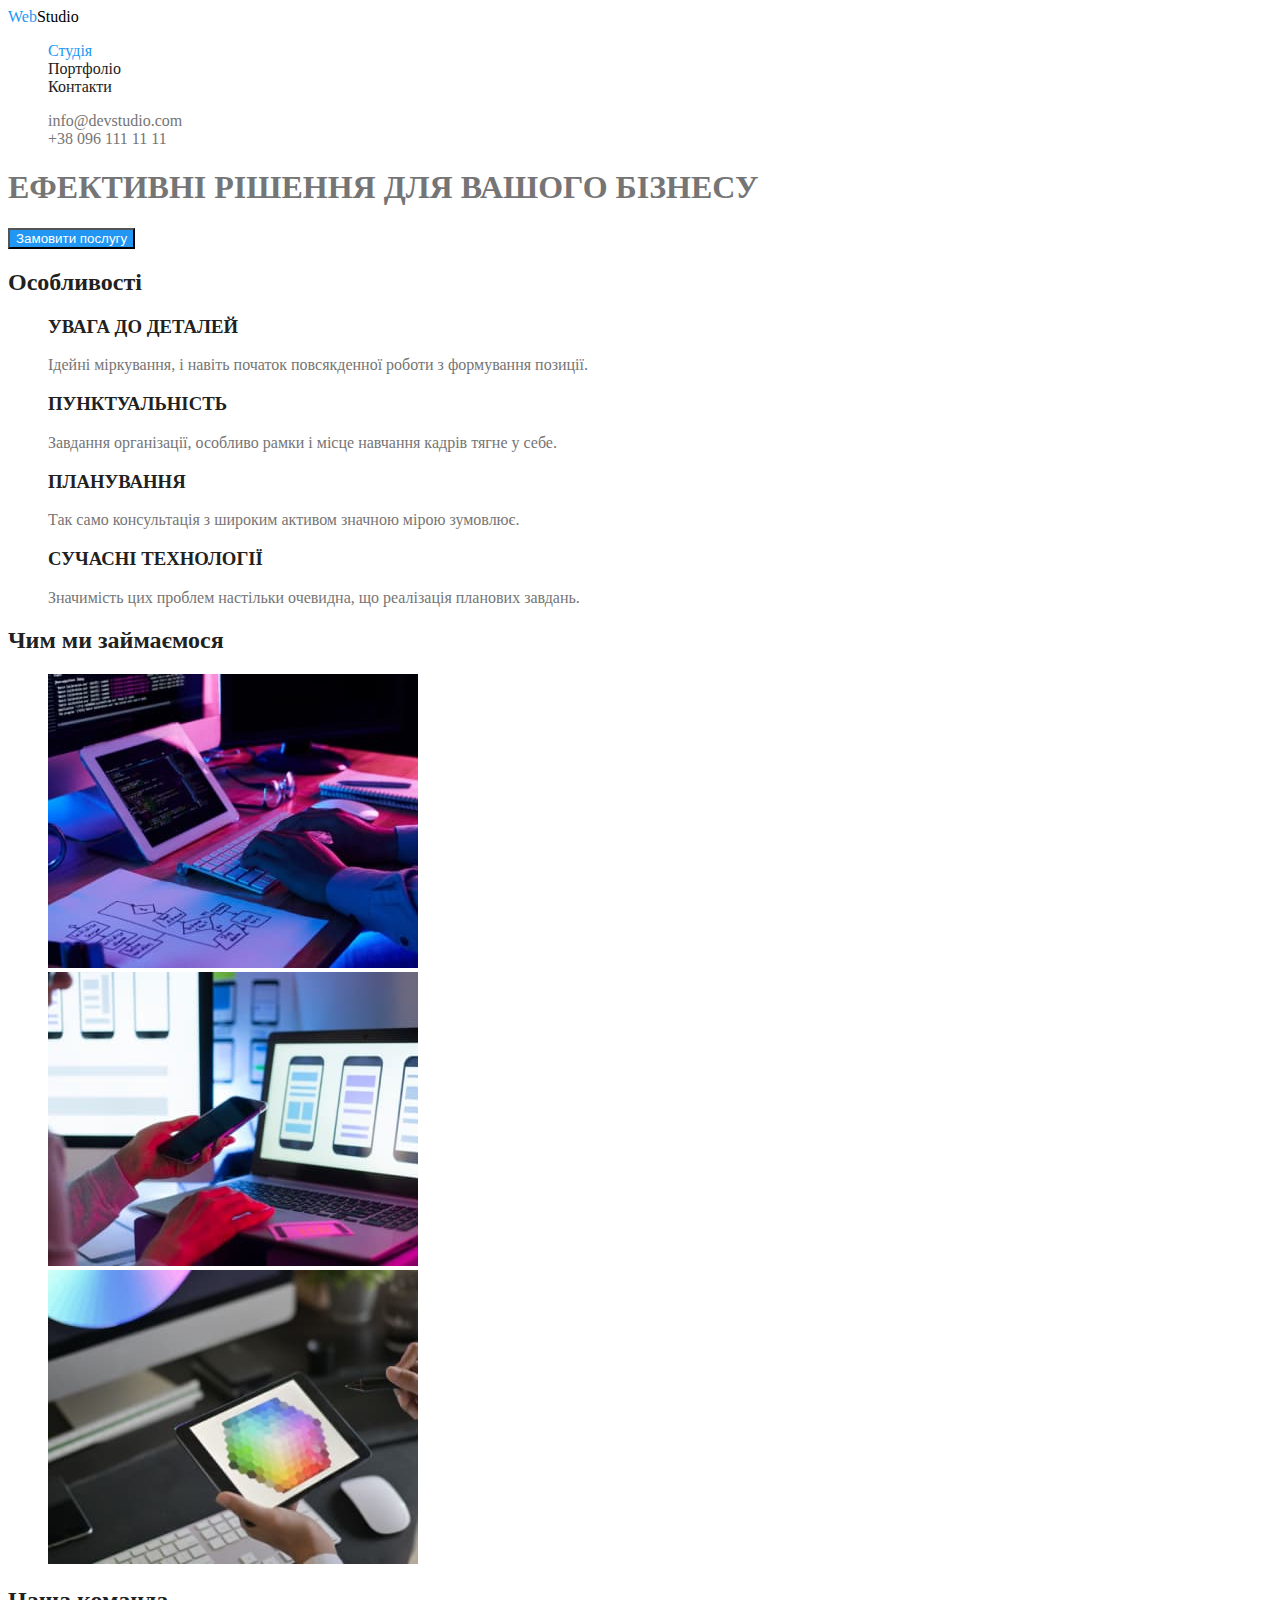
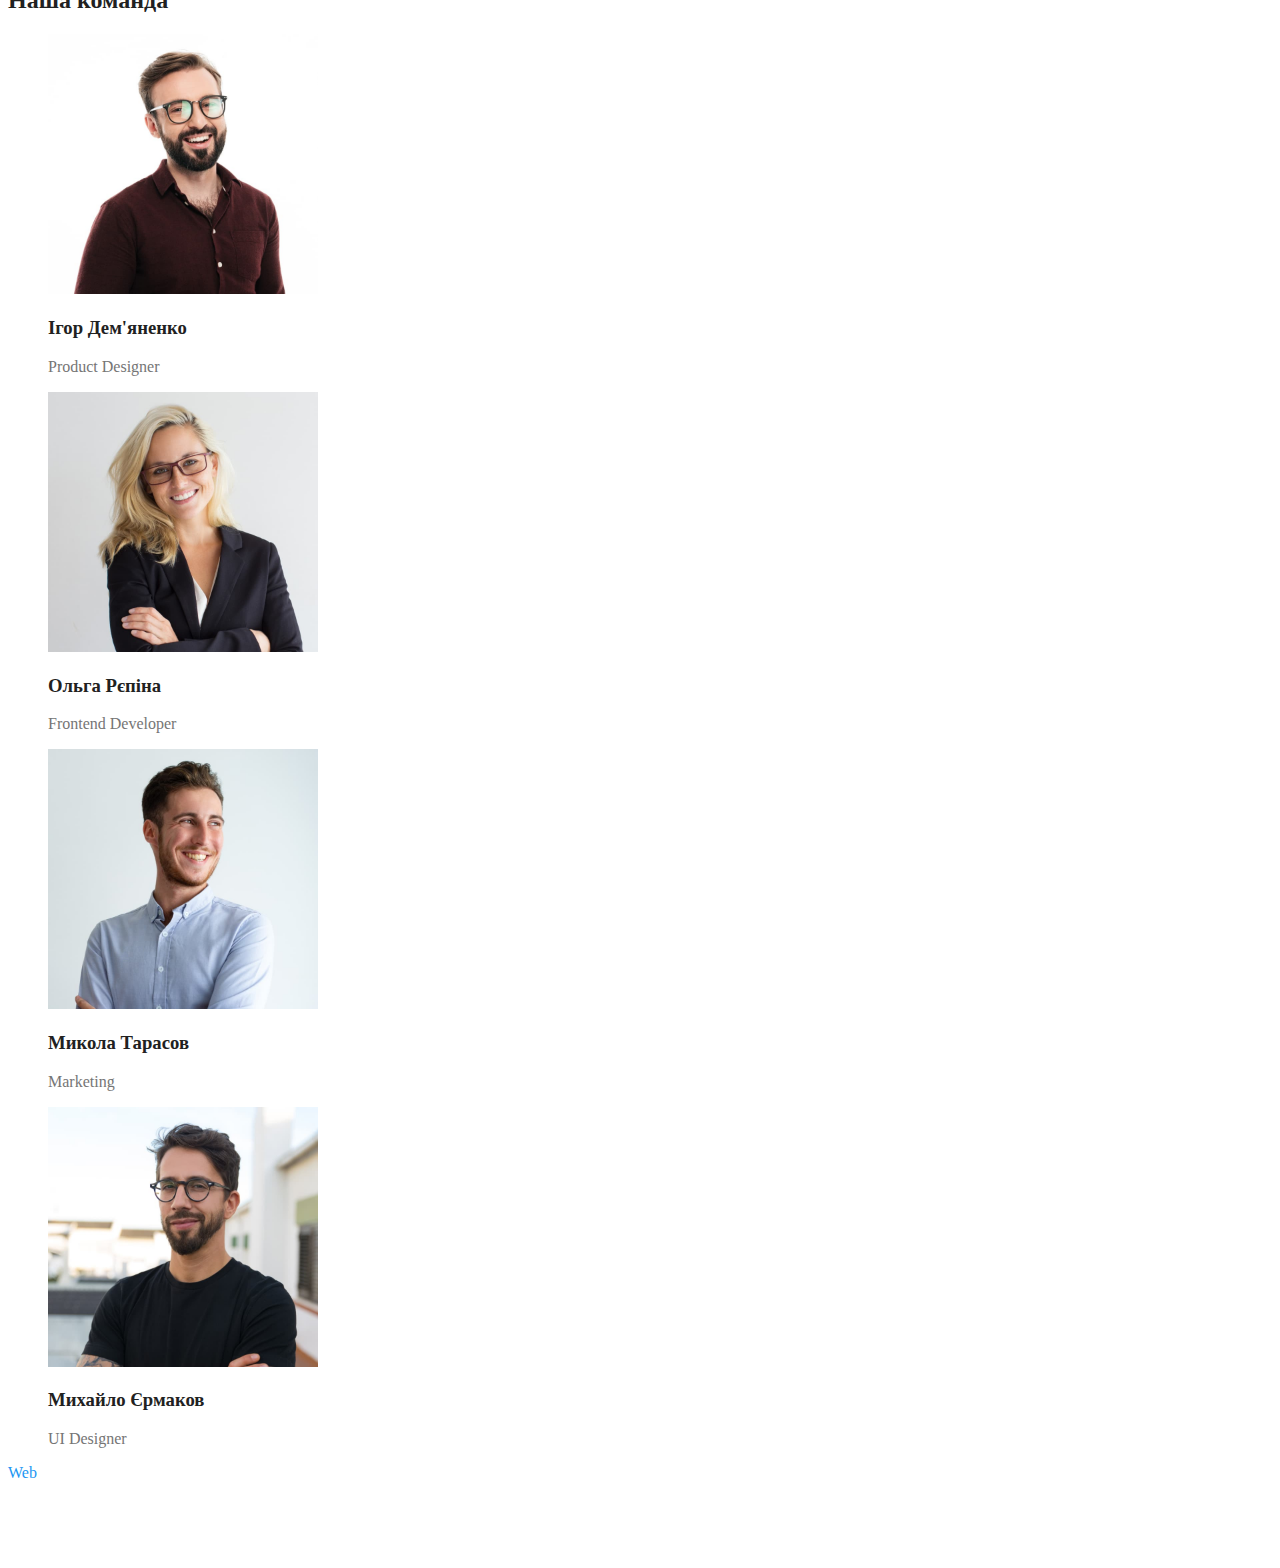
==== index.html @ 447ff642 "Add color" ====
<!DOCTYPE html>
<html lang="uk">
<head>
   <meta charset="UTF-8">
   <meta http-equiv="X-UA-Compatible" content="IE=edge">
   <meta name="viewport" content="width=device-width, initial-scale=1.0">
   <title>Document</title>
   <link rel="stylesheet" href="./css/styles.css">
</head>
<body class="page">
   <header>
      <a href="" class="link" lang="en"><span class="logo">Web</span>Studio</a>
      <nav>      
      <ul class="nav-style list">
      <li><a class="link current" href="./index.html">Студія</a></li>
      <li><a class="link" href="./portfolio.html">Портфоліо</a></li>
      <li><a class="link" href="">Контакти</a></li>
      </ul>
      </nav>
      <ul class="contacts">
   <li><a class="link" href="mailto:info@devstudio.com">info@devstudio.com</a></li>
   <li><a class="link" href="tel:+380961111111">+38 096 111 11 11</a></li>
      </ul>      
   </header>
   <main>
   <section class="hero">
      <h1 class="hero-title">ЕФЕКТИВНІ РІШЕННЯ ДЛЯ ВАШОГО БІЗНЕСУ</h1>
      <button type="button" class="button">Замовити послугу</button>
   </section>
   <section class="section">
      <h2 class="section-title">Особливості</h2>
      <ul class="feature-list">
         <li>
            <h3 class="title">УВАГА ДО ДЕТАЛЕЙ</h3>
            <p>Ідейні міркування, і навіть початок повсякденної роботи з формування позиції.</p>
         </li>
         <li>
            <h3 class="title">ПУНКТУАЛЬНІСТЬ</h3>
            <p>Завдання організації, особливо рамки і місце навчання кадрів тягне у себе.</p>
         </li>
         <li>
            <h3 class="title">ПЛАНУВАННЯ</h3>
            <p>Так само консультація з широким активом значною мірою зумовлює.</p>
         </li>
         <li>
            <h3 class="title">СУЧАСНІ ТЕХНОЛОГІЇ</h3>
            <p>Значимість цих проблем настільки очевидна, що реалізація планових завдань.</p>
         </li>
      </ul>
   </section>
   <section class="section">
      <h2 class="section-title">Чим ми займаємося</h2>
      <ul>
         <li>
            <img src="./images/image_1.jpg" alt="програміст працює на своєму робочому місці" width="370">
         </li>
         <li>
            <img src="./images/image_2.jpg" alt="дизайнери розробляють мобільні додатки" width="370">
         </li>
         <li>
            <img src="./images/image_3.jpg" alt="веб-дизайнер працює з графічним планшетом" width="370">
         </li>
      </ul>
   </section>
   <section class="section">
      <h2 class="section-title">Наша команда</h2>
      <ul class="team">
         <li>
            <img src="./images/image_4.jpg" alt="фото продакт дизайнера" width="270">
            <h3 class="team-title">Ігор Дем'яненко</h3>
            <p lang="en">Product Designer</p>
         </li>
         <li>
            <img src="./images/image_5.jpg" alt="фото фронтенд розробника" width="270">
            <h3 class="team-title">Ольга Рєпіна</h3>
            <p lang="en">Frontend Developer</p>
         </li>
         <li>
            <img src="./images/image_6.jpg" alt="фото маркетолога" width="270">
            <h3 class="team-title">Микола Тарасов</h3>
            <p lang="en">Marketing</p>
         </li>
         <li>
            <img src="./images/image_7.jpg" alt="фото дизайнера інтерфейсу користувача" width="270">
            <h3 class="team-title">Михайло Єрмаков</h3>
            <p lang="en">UI Designer</p>
         </li>
      </ul>
   </section>
   </main>
   <footer>
      <a href="" class="link" lang="en"><span class="logo">Web</span>Studio</a>
      <address>      
      <ul class="address">
      <li><a class="text-link" href="https://www.google.com.ua/maps/place/%D0%B1%D1%83%D0%BB.+%D0%9B%D0%B5%D1%81%D0%B8+%D0%A3%D0%BA%D1%80%D0%B0%D0%B8%D0%BD%D0%BA%D0%B8,+26,+%D0%9A%D0%B8%D0%B5%D0%B2,+02000/@50.426584,30.5339011,17z/data=!3m1!4b1!4m5!3m4!1s0x40d4cf0e033ecbe9:0x57a4dffefec77da0!8m2!3d50.4265807!4d30.5383859?hl=ru" target="_blank"  rel="noopener noreferrer">м. Київ, пр-т Лесі Українки, 26</a></li>      
      <li><a class="link" href="mailto:info@devstudio.com">info@devstudio.com</a></li>
      <li><a class="link" href="tel:+380961111111">+38 096 111 11 11</a></li>
      </ul>
      </address>
   </footer>
</body>
</html>
---- css/styles.css ----
:root {
   --primary-text-color: #757575;
   --title-text-color: #212121;
   --accent-color: #2196F3;
   --primary-bg-color: #FFFFFF;
   --header-logo-color: #000000;
   --address-link-color: rgba(255, 255, 255, 0.6);

}
.page {
   background-color: var(--primary-bg-color);
   color: var(--primary-text-color);
}
.link {
   text-decoration: none;
}
.link:hover, .link:focus {
   color: var(--accent-color);
}
ul {
   list-style: none;
}
/* Header */
.link .logo {
   color: var(--accent-color);
}
header > a {
   color: var(--header-logo-color);
}
.nav-style .link {
   color: var(--title-text-color);
}
.nav-style .link:hover,
.nav-style .link:focus {
   color: var(--accent-color);
}
.nav-style .link.current {
   color: var(--accent-color) ;
}
.contacts .link {
   color: var(--primary-text-color);
}
.contacts .link:hover,
.contacts .link:focus {
   color: var(--accent-color);
}
/* footer */
footer > a {
   color: var(--primary-bg-color);
}
.address .text-link {
   color: var(--primary-bg-color);
}
.address .text-link:hover, .address .text-link:focus {
   color: var(--accent-color);
}
.address .link {
   color: var(--address-link-color);
}
.address .link:hover, .address .link:focus {
   color: var(--accent-color);
}
/* hero */
.hero-title {
   color: ;
}
/* section */
.section-title {
   color: var(--title-text-color);
}
/* feature */
.feature-list .title {
   color: var(--title-text-color);
}
/* team */
.team-title {
   color: var(--title-text-color);
}
/* button */
.button {
   color: var(--primary-bg-color);
   background-color: var(--accent-color);
}

/* Webstudio header #000000 + #2196F3 */
/* header ссылки #212121 */
/* телефон header #757575 */
/* ссылки при ховере в header #2196F3 */
/* H1 #FFFFFF */
/* кнопка #FFFFFF */
/* H2 и H3 #212121 */
/* цвет p #757575 */
/* имена в карточках #212121 */
/* должности в карточках #757575 */
/* WebStudio футер #2196F3 + #FFFFFF */
/* адресс футер #FFFFFF
почта и тел футер rgba(255, 255, 255, 0.6) */
/* основной цвет #212121 вторичный #757575 */
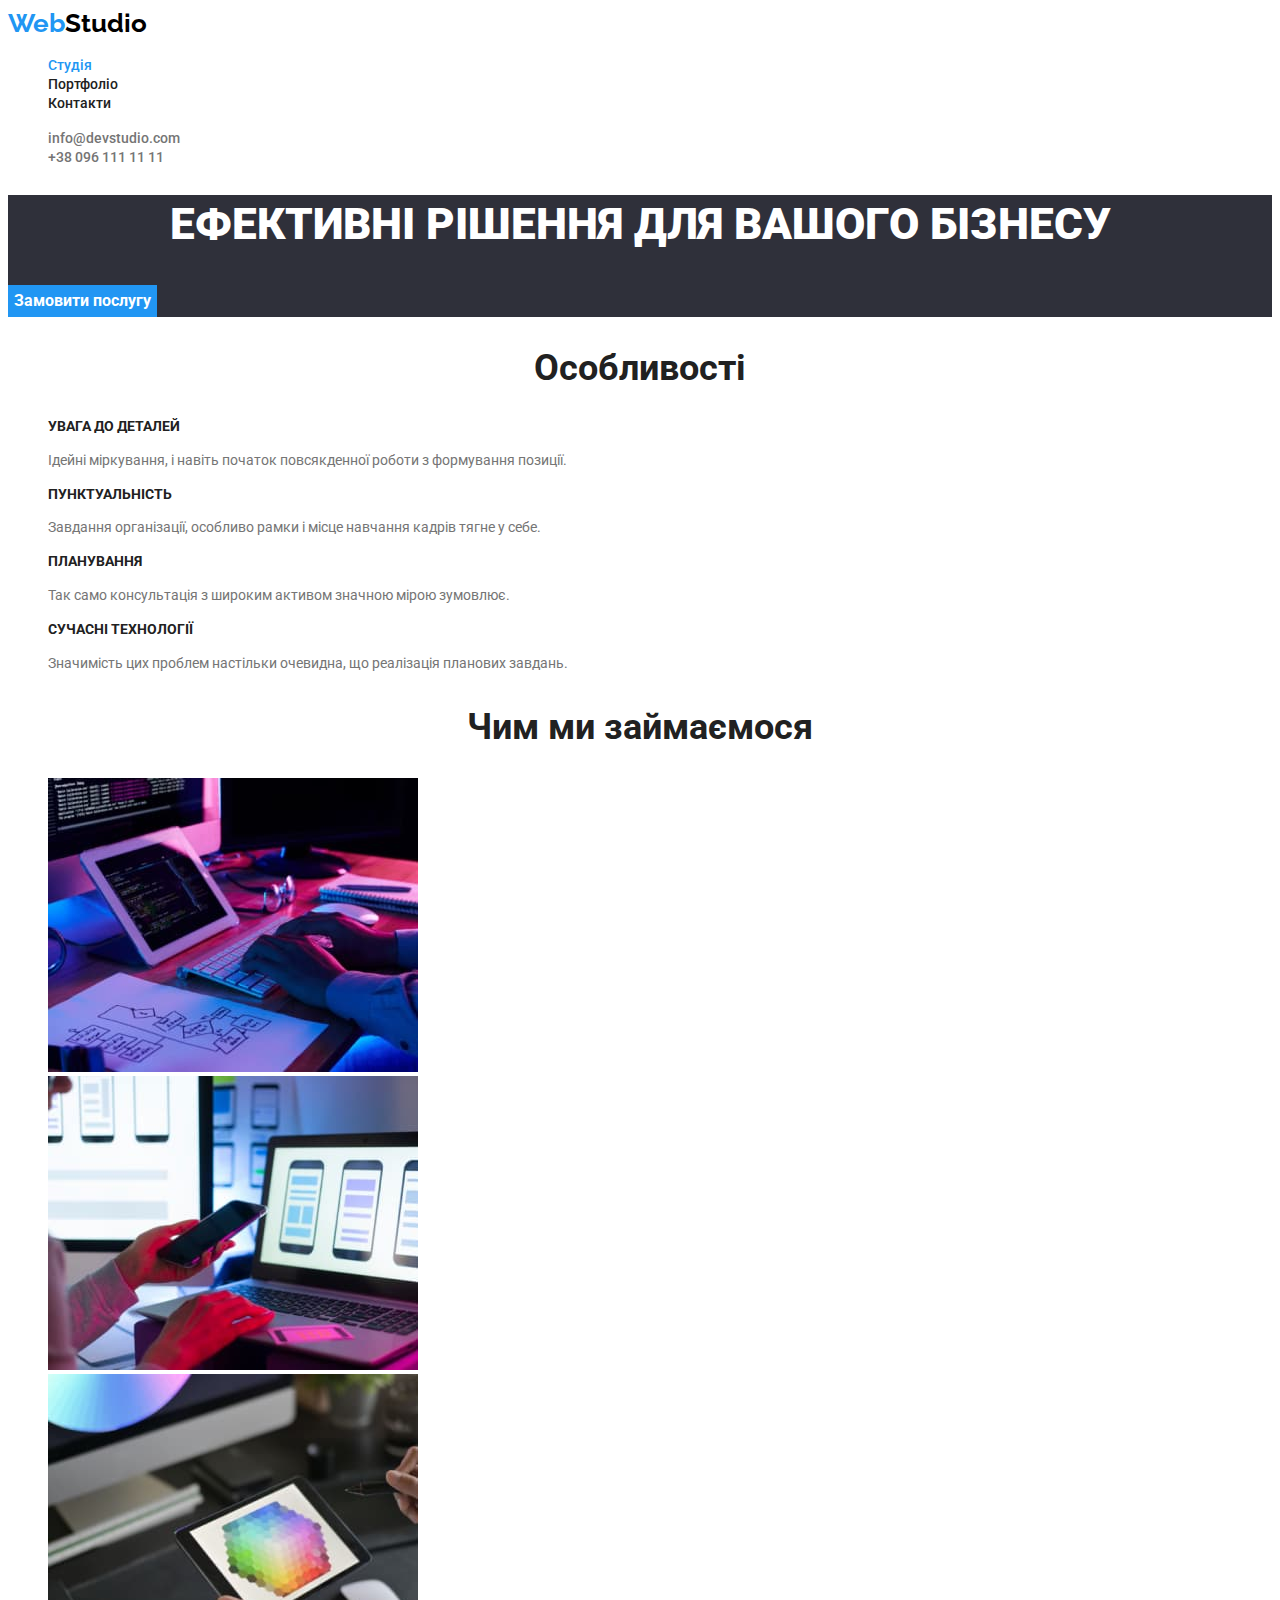
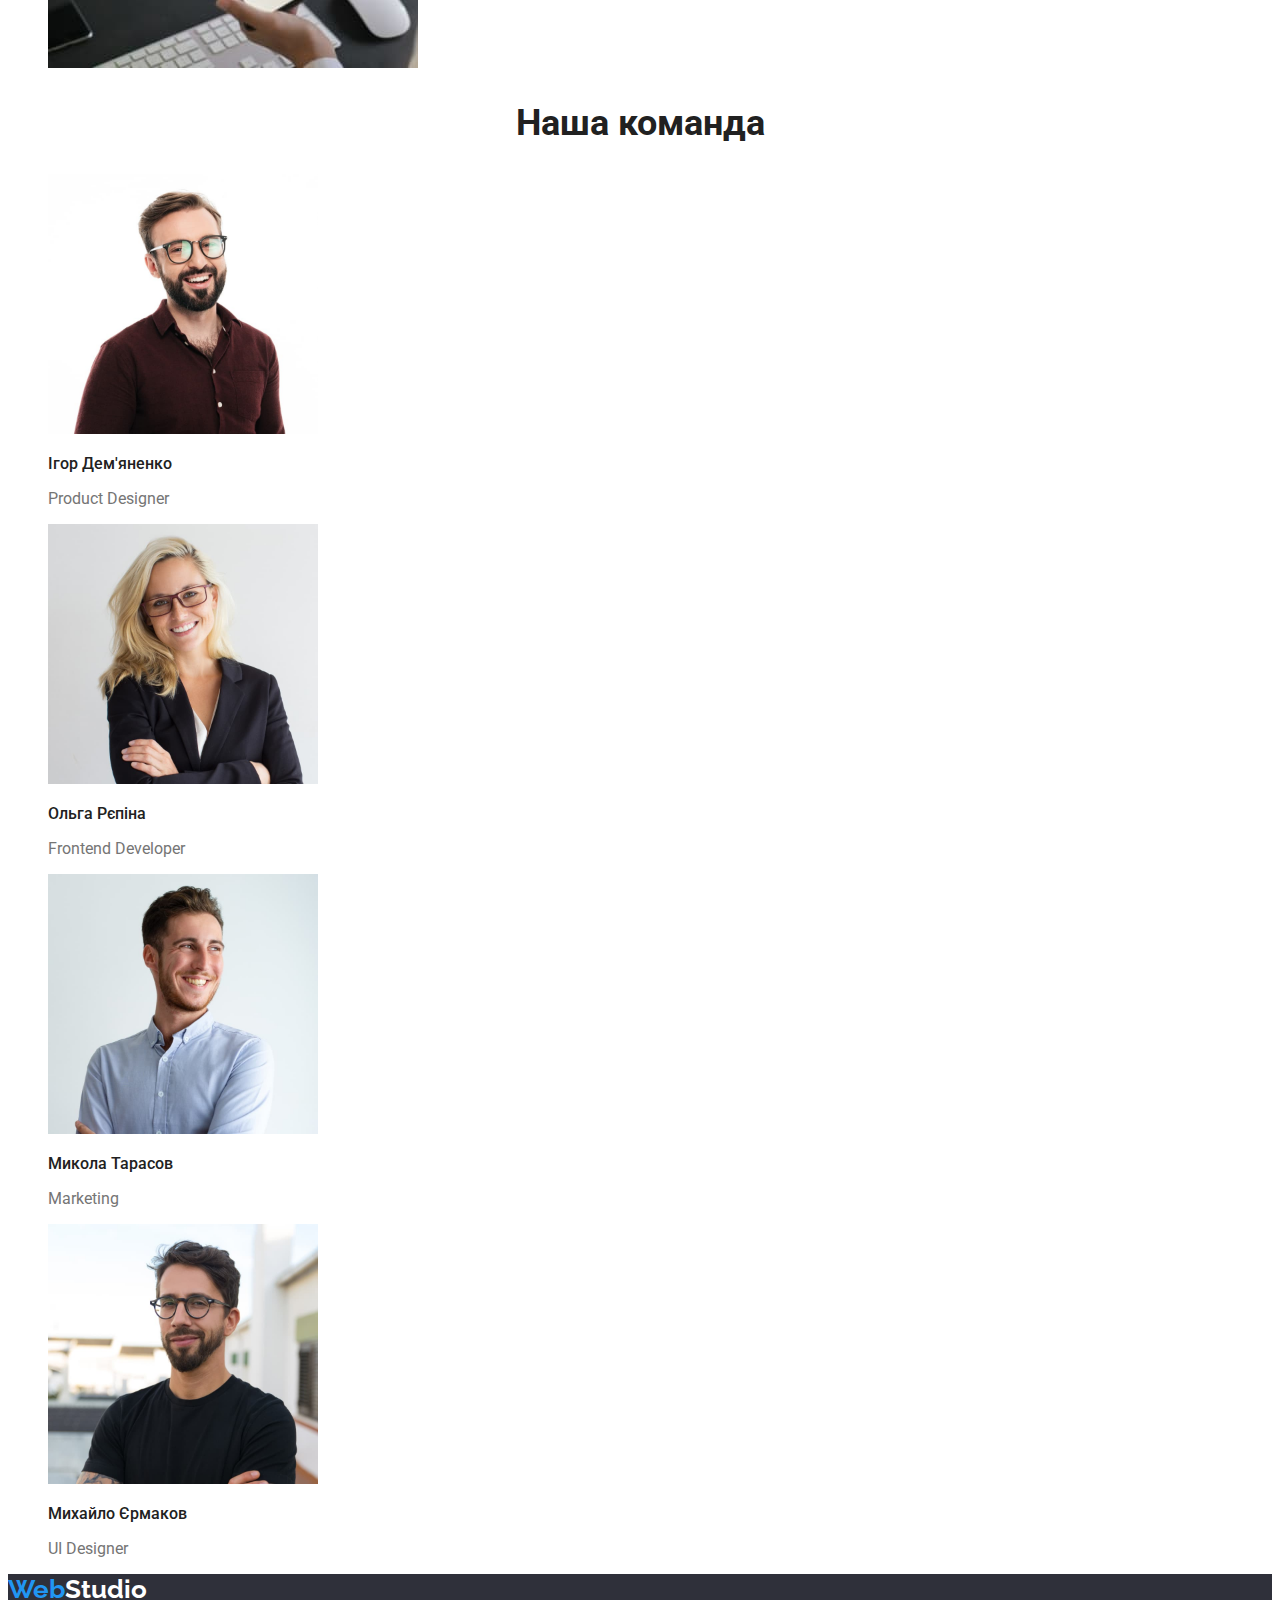
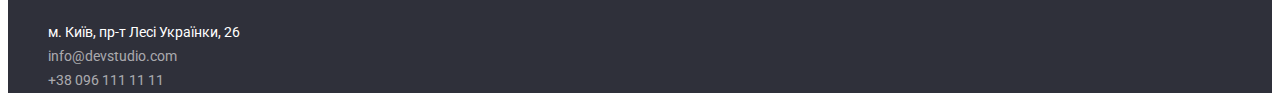
==== commit 7949eab2: "Add fonts" ====
--- a/index.html
+++ b/index.html
@@ -5,11 +5,18 @@
    <meta http-equiv="X-UA-Compatible" content="IE=edge">
    <meta name="viewport" content="width=device-width, initial-scale=1.0">
    <title>Document</title>
+   <link rel="preconnect" href="https://fonts.googleapis.com">
+   <link rel="preconnect" href="https://fonts.gstatic.com" crossorigin>
+   <link rel="preconnect" href="https://fonts.googleapis.com">
+   <link rel="preconnect" href="https://fonts.gstatic.com" crossorigin>
+   <link
+      href="https://fonts.googleapis.com/css2?family=Oleo+Script&family=Raleway:wght@700&family=Roboto:wght@400;500;700;900&display=swap"
+      rel="stylesheet">
    <link rel="stylesheet" href="./css/styles.css">
 </head>
-<body class="page">
+<body>
    <header>
-      <a href="" class="link" lang="en"><span class="logo">Web</span>Studio</a>
+      <a href="" class="link" lang="en"><span class="logo">Web</span><span class="logo-end">Studio</span></a>
       <nav>      
       <ul class="nav-style list">
       <li><a class="link current" href="./index.html">Студія</a></li>
@@ -32,19 +39,19 @@
       <ul class="feature-list">
          <li>
             <h3 class="title">УВАГА ДО ДЕТАЛЕЙ</h3>
-            <p>Ідейні міркування, і навіть початок повсякденної роботи з формування позиції.</p>
+            <p class="text">Ідейні міркування, і навіть початок повсякденної роботи з формування позиції.</p>
          </li>
          <li>
             <h3 class="title">ПУНКТУАЛЬНІСТЬ</h3>
-            <p>Завдання організації, особливо рамки і місце навчання кадрів тягне у себе.</p>
+            <p class="text">Завдання організації, особливо рамки і місце навчання кадрів тягне у себе.</p>
          </li>
          <li>
             <h3 class="title">ПЛАНУВАННЯ</h3>
-            <p>Так само консультація з широким активом значною мірою зумовлює.</p>
+            <p class="text">Так само консультація з широким активом значною мірою зумовлює.</p>
          </li>
          <li>
             <h3 class="title">СУЧАСНІ ТЕХНОЛОГІЇ</h3>
-            <p>Значимість цих проблем настільки очевидна, що реалізація планових завдань.</p>
+            <p class="text">Значимість цих проблем настільки очевидна, що реалізація планових завдань.</p>
          </li>
       </ul>
    </section>
@@ -68,7 +75,7 @@
          <li>
             <img src="./images/image_4.jpg" alt="фото продакт дизайнера" width="270">
             <h3 class="team-title">Ігор Дем'яненко</h3>
-            <p lang="en">Product Designer</p>
+            <p class="team-text" lang="en">Product Designer</p>
          </li>
          <li>
             <img src="./images/image_5.jpg" alt="фото фронтенд розробника" width="270">
@@ -88,8 +95,8 @@
       </ul>
    </section>
    </main>
-   <footer>
-      <a href="" class="link" lang="en"><span class="logo">Web</span>Studio</a>
+   <footer class="footer">
+      <a href="" class="link" lang="en"><span class="logo">Web</span><span class="logo-end">Studio</span></a>
       <address>      
       <ul class="address">
       <li><a class="text-link" href="https://www.google.com.ua/maps/place/%D0%B1%D1%83%D0%BB.+%D0%9B%D0%B5%D1%81%D0%B8+%D0%A3%D0%BA%D1%80%D0%B0%D0%B8%D0%BD%D0%BA%D0%B8,+26,+%D0%9A%D0%B8%D0%B5%D0%B2,+02000/@50.426584,30.5339011,17z/data=!3m1!4b1!4m5!3m4!1s0x40d4cf0e033ecbe9:0x57a4dffefec77da0!8m2!3d50.4265807!4d30.5383859?hl=ru" target="_blank"  rel="noopener noreferrer">м. Київ, пр-т Лесі Українки, 26</a></li>      
--- a/css/styles.css
+++ b/css/styles.css
@@ -5,11 +5,13 @@
    --primary-bg-color: #FFFFFF;
    --header-logo-color: #000000;
    --address-link-color: rgba(255, 255, 255, 0.6);
+   --hero-footer-bg-color: #2F303A;
+}
 
-}
-.page {
+body {
    background-color: var(--primary-bg-color);
    color: var(--primary-text-color);
+   font-family: Roboto, sans-serif;
 }
 .link {
    text-decoration: none;
@@ -21,6 +23,18 @@
    list-style: none;
 }
 /* Header */
+.logo {
+   font-family: Raleway, sans-serif;
+   font-weight: 700;
+   font-size: 26px;
+   line-height: 1.19;
+}
+.logo-end {
+   font-family: Raleway, sans-serif;
+   font-weight: 700;
+   font-size: 26px;
+   line-height: 1.19;
+}
 .link .logo {
    color: var(--accent-color);
 }
@@ -29,6 +43,9 @@
 }
 .nav-style .link {
    color: var(--title-text-color);
+   font-weight: 500;
+   font-size: 14px;
+   line-height: 1.14;
 }
 .nav-style .link:hover,
 .nav-style .link:focus {
@@ -39,60 +56,143 @@
 }
 .contacts .link {
    color: var(--primary-text-color);
+   font-weight: 500;
+   font-size: 14px;
+   line-height: 1.14;
 }
 .contacts .link:hover,
 .contacts .link:focus {
    color: var(--accent-color);
 }
-/* footer */
-footer > a {
-   color: var(--primary-bg-color);
+
+/* hero */
+.hero {
+   background-color: var(--hero-footer-bg-color);
 }
-.address .text-link {
-   color: var(--primary-bg-color);
-}
-.address .text-link:hover, .address .text-link:focus {
-   color: var(--accent-color);
-}
-.address .link {
-   color: var(--address-link-color);
-}
-.address .link:hover, .address .link:focus {
-   color: var(--accent-color);
-}
-/* hero */
 .hero-title {
-   color: ;
+   color: var(--primary-bg-color) ;
+   font-style: normal;
+   font-weight: 900;
+   font-size: 44px;
+   line-height: 1.36;
+   text-align: center;
+   text-transform: uppercase;
 }
 /* section */
 .section-title {
    color: var(--title-text-color);
+   font-weight: 700;
+   font-size: 36px;
+   line-height: 1.17;
+   text-align: center;
 }
 /* feature */
 .feature-list .title {
    color: var(--title-text-color);
+   font-weight: 700;
+   font-size: 14px;
+   line-height: 1.14;
+   text-transform: uppercase;
 }
+.feature-list .text {
+   font-weight: 400;
+   font-size: 14px;
+   line-height: 1.71;
+}
+
 /* team */
 .team-title {
    color: var(--title-text-color);
+   font-weight: 500;
+   font-size: 16px;
+   line-height: 1.19;
 }
+.team-text {
+   font-weight: 400;
+   font-size: 16px;
+   line-height: 1.19;
+}
+
 /* button */
 .button {
    color: var(--primary-bg-color);
    background-color: var(--accent-color);
+   border: none;
+   cursor: pointer;
+   font-family: 'Roboto';
+   font-weight: 700;
+   font-size: 16px;
+   line-height: 1.88;
+   text-align: center;        
 }
 
-/* Webstudio header #000000 + #2196F3 */
-/* header ссылки #212121 */
-/* телефон header #757575 */
-/* ссылки при ховере в header #2196F3 */
-/* H1 #FFFFFF */
-/* кнопка #FFFFFF */
-/* H2 и H3 #212121 */
-/* цвет p #757575 */
-/* имена в карточках #212121 */
-/* должности в карточках #757575 */
-/* WebStudio футер #2196F3 + #FFFFFF */
-/* адресс футер #FFFFFF
-почта и тел футер rgba(255, 255, 255, 0.6) */
-/* основной цвет #212121 вторичный #757575 */+.button:hover, .button:focus {
+   color: var(--accent-color);
+}
+
+.button-secondary {
+   text-decoration: none;
+   color: var(--title-text-color);
+   background-color: var(--primary-bg-color);
+   border: none;
+   cursor: pointer;
+   font-family: 'Roboto';
+   font-style: normal;
+   font-weight: 500;
+   font-size: 16px;
+   line-height: 1.63;
+}
+
+.button-secondary:hover, .button-secondary:focus {
+   color: var(--primary-bg-color);
+   background-color: var(--accent-color);
+}
+
+/* footer */
+.footer {
+   background-color: var(--hero-footer-bg-color);
+}
+
+footer>a {
+   color: var(--primary-bg-color);
+}
+
+.address .text-link {
+   color: var(--primary-bg-color);
+   text-decoration: none;
+   font-style: normal;
+   font-weight: 400;
+   font-size: 14px;
+   line-height: 1.71;
+}
+
+.address .text-link:hover,
+.address .text-link:focus {
+   color: var(--accent-color);
+}
+
+.address .link {
+   color: var(--address-link-color);
+   font-style: normal;
+   font-weight: 400;
+   font-size: 14px;
+   line-height: 1.71;
+}
+
+.address .link:hover,
+.address .link:focus {
+   color: var(--accent-color);
+}
+
+/* Portfolio */
+.projects-title {
+   color: var(--title-text-color);
+   font-weight: 700;
+   font-size: 18px;
+   line-height: 2;
+}
+.projects-text {
+   font-weight: 400;
+   font-size: 16px;
+   line-height: 1.88;
+}
